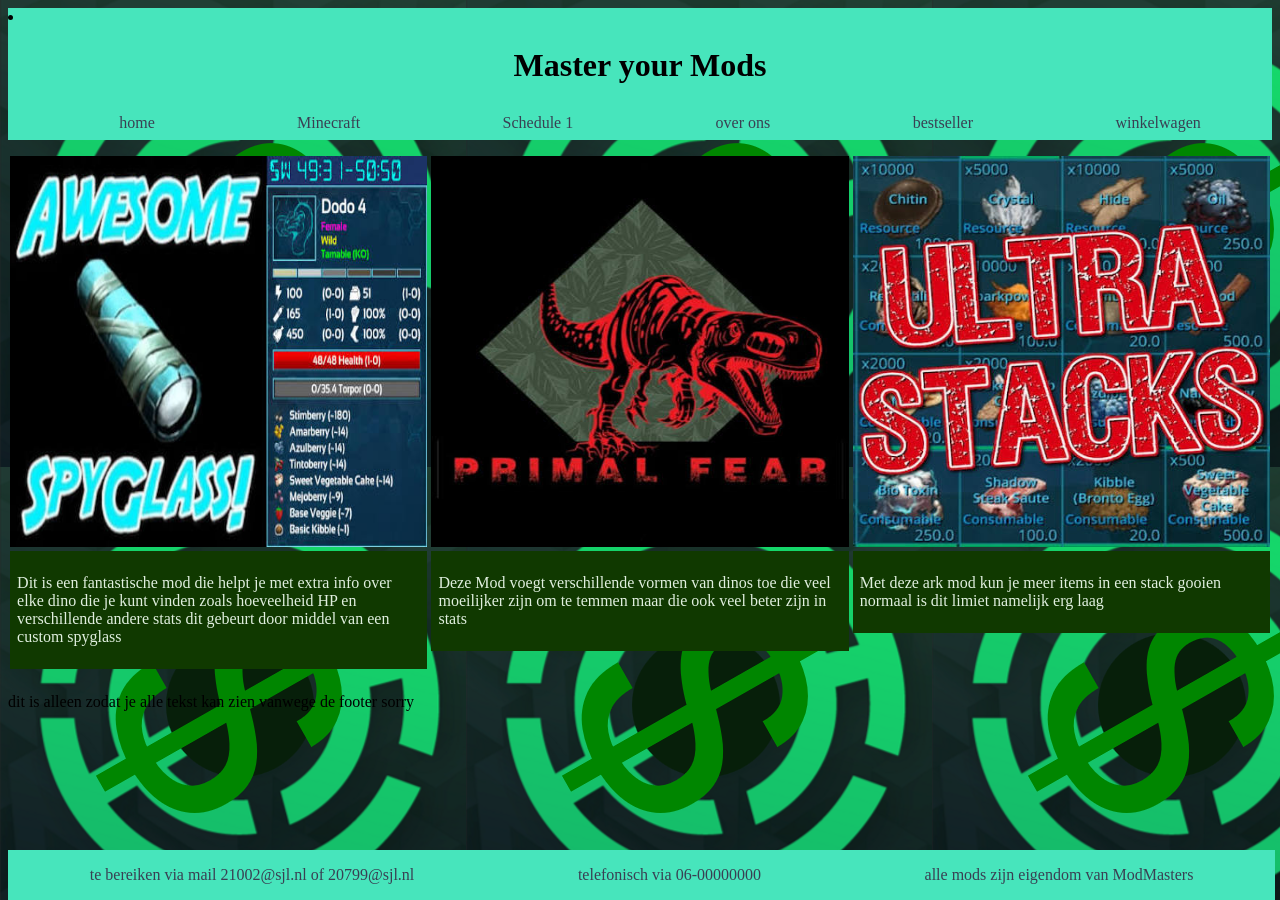
==== games/ASE.html @ 3a4764ad "we hebben de laatste games en de winkelwagen en de best sellers gemaakt. hij is nu dus ook af" ====
<!DOCTYPE html>
<html>
    <head>
        <title>
            ModMasters
        </title>
      <link rel="stylesheet" href="../style.css">
    </head>
    <body id="body-minecraft">
        <header>
            <li><a href="../index.html">
                <div class="title-home">
                    <h1>
                        Master your Mods
                    </h1>
                </div>
            </a></li>
            <nav>
                <ul>
                    <!-- <li><a href="../mod1.html">mod1</a></li> -->
                    <li><a href="../index.html">home</a></li>
                    <li><a href="minecraft.html">Minecraft</a></li>
                    <li><a href="Schedule1.html">Schedule 1</a></li>
                    <li><a href="../verderen paginas/over ons.html">over ons</a></li>
                    <li><a href="../verderen paginas/best seller.html">bestseller</a></li>
                    <li><a href="../verderen paginas/winkel wagen.html">winkelwagen</a></li>
                </ul>
            </nav>
        </header>
        <div id="mods-ARK-grotediv">
            <div class="mods-ARK">
                <img src="../spyglassmod.jpg" alt="logo ">
                <div class="tekst-mod-ARK">
                    <p>
                        Dit is een fantastische mod die helpt je met extra info over elke dino die je kunt vinden zoals hoeveelheid HP en verschillende andere stats dit gebeurt door middel van een custom spyglass
                    </p>
                </div>
            </div>
            <div class="mods-ARK">
                <img src="../arkprimalfearmod.jpg" alt="logo ">
                <div class="tekst-mod-ARK">
                    <p>
                        Deze Mod voegt verschillende vormen van dinos toe die veel moeilijker zijn om te temmen maar die ook veel beter zijn in stats
                    </p>
                </div>
            </div>
            <div class="mods-ARK">
                <img src="../stacksmod.jpg" alt="logo ">
                <div class="tekst-mod-ARK">
                    <p>
                        Met deze ark mod kun je meer items in een stack gooien normaal is dit limiet namelijk erg laag
                    </p>
                </div>
            </div>
        </div>
        <p>
            dit is alleen zodat je alle tekst kan zien vanwege de footer sorry
        </p>
        <footer>
            <p>
                te bereiken via mail
                21002@sjl.nl of
                20799@sjl.nl
            </p>
            <p>
                telefonisch via
                06-00000000
            </p>
            <p>
                alle mods zijn eigendom van
                ModMasters
            </p>
         </footer>
    </body>
</html>
---- style.css ----
#body-ons{
    background-color: rgb(0, 47, 0);
}
.over-ons-tekst{
    color: #e0efde ;
    display: flex;
    justify-content: center;
    align-content: center;
}
li a{
    text-decoration: none;
    display: block;
}
#img-over-ons{
    height: 60%;
    width: 40%;
}
#body-home{
    background-image: url("../Schermafbeelding\ 2026-06-01\ 124936.png");
}
nav ul{
    display: flex;
    justify-content: space-around;
    flex-wrap: wrap;
    list-style-type: none;
    background-color: #47e5bc;
}
nav ul li a{
    color: #394053;
    text-decoration: none;
    padding: 8px; 
    display: block;
}
nav ul li:hover {
    background-color: #5ac1c1;
}
header{
    background-color: #47e5bc;
}
.tekst-1-homepage{
    background-color: #103900;
    color: #e0efde;
    padding: 8px;
    justify-content: space-around;
}
footer{
    background-color: #47e5bc;
    color: #394053;
    display: flex;
    justify-content: space-around;
    position: fixed;
    bottom: 0;
    width: 99%;
}
.img-home{
    width: 33%;
    height: 33%;
}
.img-home a img {
    width: 100%;
}
#img-home1{
    display: flex;
    justify-content: center;
}
.title-home{
    text-align: center;
    text-decoration: none;
    display: block;
    color: black;
}
#body-minecraft{
background-image: url("../Schermafbeelding\ 2026-06-01\ 124936.png");
}
#mods-MC{
    display: flex;
    justify-content: space-around;
}
.mods-MC-create{
    width: 33%;
}
.mods-MC-create img {
    width: 100%;
}
.tekst-mod-MC{
    color: #e0efde ;
    background-color: #103900;
    padding: 7px;
    display: flex;
    justify-content: center;
}
#mods-S1-grotediv{
    display: flex;
    justify-content: space-around;
}
.mods-S1{
    width: 33%;
}
.mods-S1 img {
    width: 100%;
    height: 75%;
}
.tekst-mod-S1{
    color: #e0efde ;
    background-color: #103900;
    padding: 7px;
    display: flex;
    justify-content: center;
}
#mods-ARK-grotediv{
    display: flex;
    justify-content: space-around;
}
.mods-ARK{
    width: 33%;
}
.mods-ARK img {
    width: 100%;
    height: 75%;
}
.tekst-mod-ARK{
    color: #e0efde ;
    background-color: #103900;
    padding: 7px;
    display: flex;
    justify-content: center;
}
#mods-bestseller-grotediv{
    display: flex;
    justify-content: space-around;
}
.mods-bestseller{
    width: 33%;
}
.mods-bestseller img {
    width: 100%;
    height: 75%;
}
.tekst-mod-bestseller{
    color: #e0efde ;
    background-color: #103900;
    padding: 7px;
    display: flex;
    justify-content: center;
}
#tekst-center{
    display: flex;
    justify-content: center;
    color:  #e0efde;
}
.geselecteerde-items-wwagen{
    display: flex;
    justify-content: space-between;
    height: 30%;
    background-color: #5ac1c1;
    color: #394053;
    padding: 6px;
    font-size: 30px;
    border: 2px solid black;
}
.geselecteerde-items-wwagen img{
    width: 10%;
}
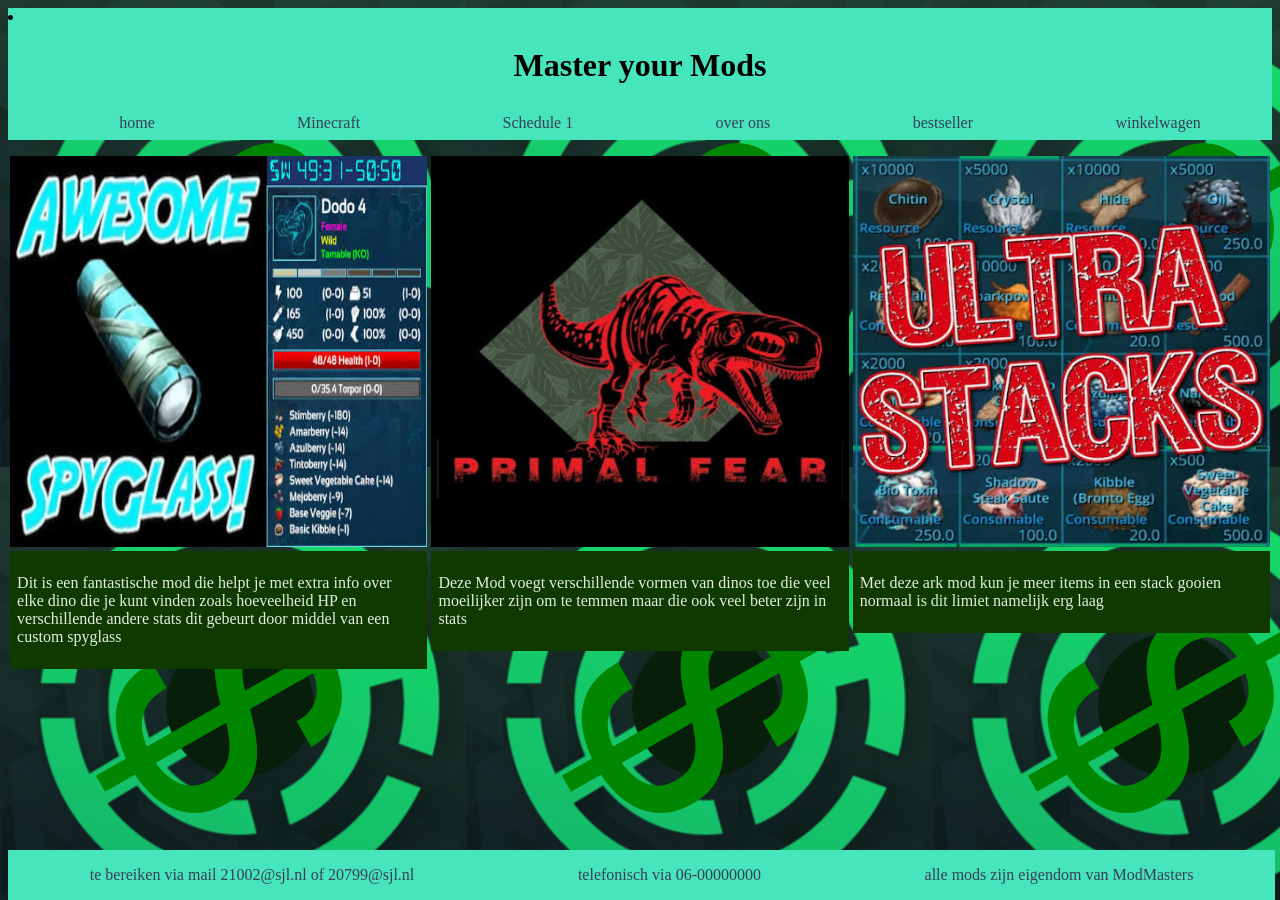
==== commit 2b2ff0e2: "de . op i zetten" ====
--- a/games/ASE.html
+++ b/games/ASE.html
@@ -53,9 +53,6 @@
                 </div>
             </div>
         </div>
-        <p>
-            dit is alleen zodat je alle tekst kan zien vanwege de footer sorry
-        </p>
         <footer>
             <p>
                 te bereiken via mail
